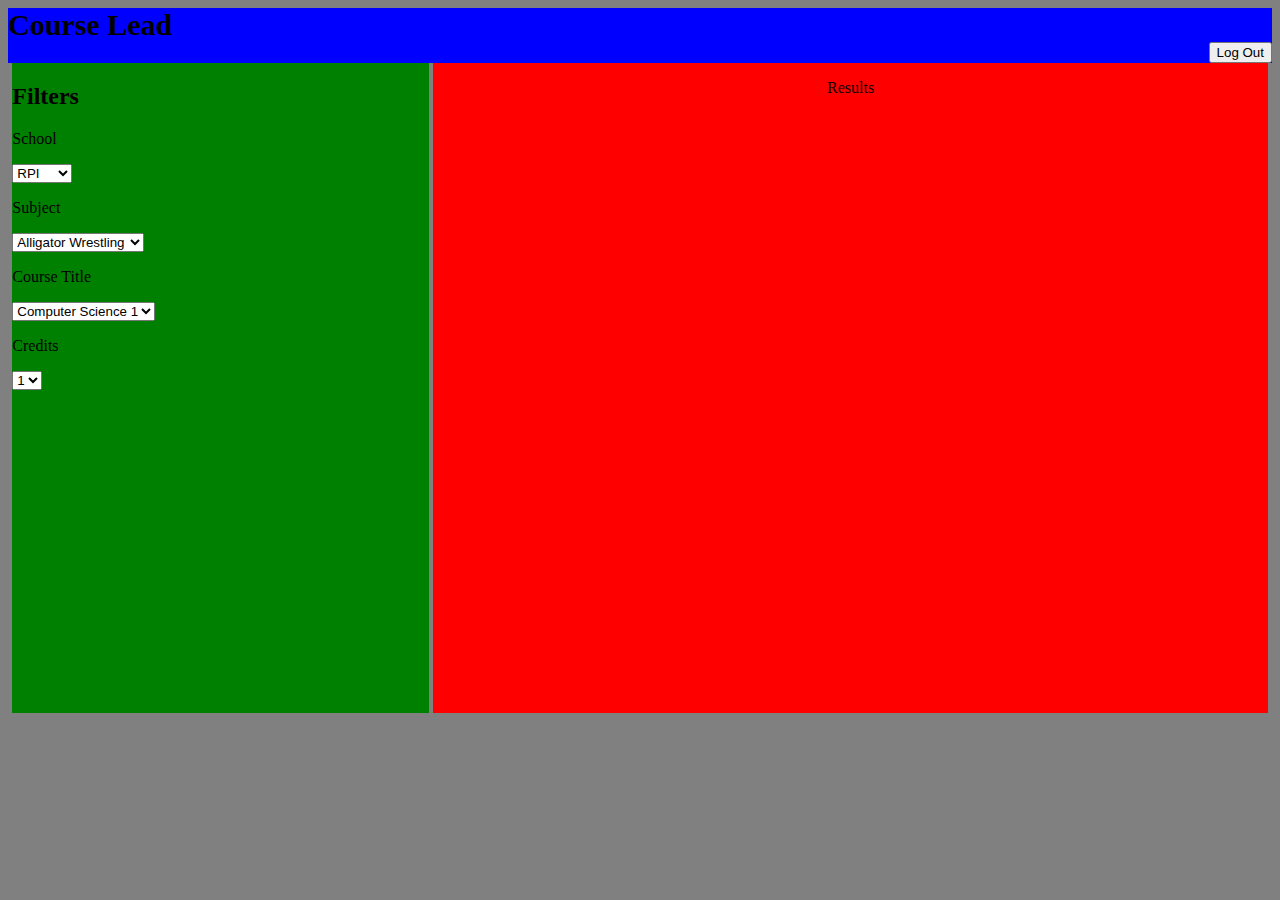
==== main_page.html @ 7e93fc93 "Add files via upload" ====
<!DOCTYPE html>
<html lang='en'>
	<head>
		<meta charset='UTF-8'/>
		<title>Course Lead</title>
		<link rel="stylesheet" type="text/css" href="main_page.css">
	</head>
	<body>
		<section id = "header_banner">
			<h1>Course Lead</h1>
			<button id="log_out" onclick="window.location='index.html';">Log Out</button> 
		</section>
		<section id= "page_body">
			<section id= "search_body">
				<h2>Filters</h2>
				<p>School</p>
				<select>
					<option value="school1">RPI</option>
					<option value="school2">HVCC</option>
				</select>
				<p>Subject</p>
				<select>
					<option value="subject1">Alligator Wrestling</option>
					<option value="subject2">Break Dancing</option>
					<option value="subject3">Computer Science</option>
				</select>
				<p>Course Title</p>
				<select>
					<option value="title1">Computer Science 1</option>
					<option value="title2">Computer Science 2</option>
					<option value="title3">Computer Science 3</option>
				</select>
				<p>Credits</p>
				<select>
					<option value="credits1">1</option>
					<option value="credits2">2</option>
					<option value="credits3">3</option>
				</select>
			</section>
			<section id= "results_body">
				<p>Results</p>
			</section>
		</section>
		
	</body>
</head>
---- main_page.css ----
body {
	background-color: grey;
}

#header_banner {
	display: inline-block;
	text-align: center;
    width: 100%;  
	/* padding-top: 150px; */
	background-color: blue;
}

h1 {
	font-size: 30px;
	margin: 0px;
	text-align: left;
}

#log_out {
	/* display: inline-block; */
	float: right;
}

#page_body {
	display: inline-block;
	text-align: center;
    width: 100%;
}

#search_body {
	vertical-align: top;
	display: inline-block;
	text-align: left;
    width: 33%;
	height: 650px;
	background-color: green;
	
}

#results_body {
	vertical-align: top;
	display: inline-block;
	/* text-align: center; */
    width: 66%;
	height: 650px;	
	background-color: red;
}

table {
	width: 100%;
	margin: 10px;
}
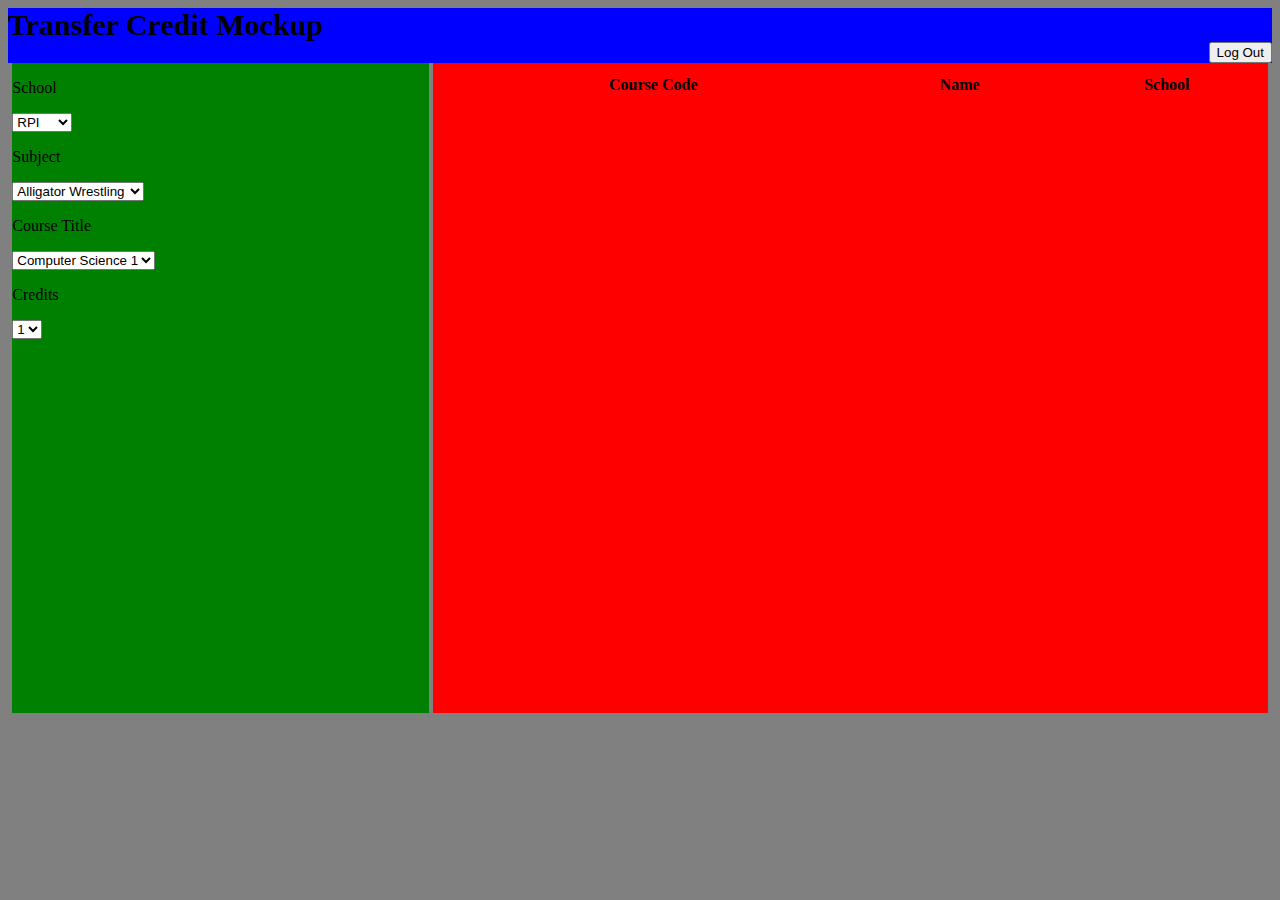
==== commit 5fd80189: "Merge branch 'master' into FrontEndAlpha(ish)" ====
--- a/main_page.html
+++ b/main_page.html
@@ -1,46 +1,59 @@
 <!DOCTYPE html>
 <html lang='en'>
-	<head>
-		<meta charset='UTF-8'/>
-		<title>Course Lead</title>
-		<link rel="stylesheet" type="text/css" href="main_page.css">
-	</head>
-	<body>
-		<section id = "header_banner">
-			<h1>Course Lead</h1>
-			<button id="log_out" onclick="window.location='index.html';">Log Out</button> 
-		</section>
-		<section id= "page_body">
-			<section id= "search_body">
-				<h2>Filters</h2>
-				<p>School</p>
-				<select>
-					<option value="school1">RPI</option>
-					<option value="school2">HVCC</option>
-				</select>
-				<p>Subject</p>
-				<select>
-					<option value="subject1">Alligator Wrestling</option>
-					<option value="subject2">Break Dancing</option>
-					<option value="subject3">Computer Science</option>
-				</select>
-				<p>Course Title</p>
-				<select>
-					<option value="title1">Computer Science 1</option>
-					<option value="title2">Computer Science 2</option>
-					<option value="title3">Computer Science 3</option>
-				</select>
-				<p>Credits</p>
-				<select>
-					<option value="credits1">1</option>
-					<option value="credits2">2</option>
-					<option value="credits3">3</option>
-				</select>
-			</section>
-			<section id= "results_body">
-				<p>Results</p>
-			</section>
-		</section>
-		
-	</body>
-</head>+<head>
+    <meta charset='UTF-8'/>
+    <title>Transfer Cred Mockup</title>
+    <link rel="stylesheet" type="text/css" href="main_page.css">
+</head>
+<body>
+<section id="header_banner">
+    <h1>Transfer Credit Mockup</h1>
+    <button id="log_out" onclick="window.location='index.html';">Log Out</button>
+</section>
+<section id="page_body">
+    <form id="search_body">
+        <p>School</p>
+        <select>
+            <option value="school1">RPI</option>
+            <option value="school2">HVCC</option>
+        </select>
+        <p>Subject</p>
+        <select>
+            <option value="subject1">Alligator Wrestling</option>
+            <option value="subject2">Break Dancing</option>
+            <option value="subject3">Computer Science</option>
+        </select>
+        <p>Course Title</p>
+        <select>
+            <option value="title1">Computer Science 1</option>
+            <option value="title2">Computer Science 2</option>
+            <option value="title3">Computer Science 3</option>
+        </select>
+        <p>Credits</p>
+        <select>
+            <option value="credits1">1</option>
+            <option value="credits2">2</option>
+            <option value="credits3">3</option>
+        </select>
+    </form>
+    <section id="results_body">
+        <table>
+            <thead>
+                <tr>
+                    <th>Course Code</th>
+                    <th>Name</th>
+                    <th>School</th>
+                </tr>
+            </thead>
+            <tbody>
+            </tbody>
+        </table>
+    </section>
+</section>
+<script
+        src="https://code.jquery.com/jquery-3.4.1.min.js"
+        integrity="sha256-CSXorXvZcTkaix6Yvo6HppcZGetbYMGWSFlBw8HfCJo="
+        crossorigin="anonymous"></script>
+<script src="main_page.js"></script>
+</body>
+</html>
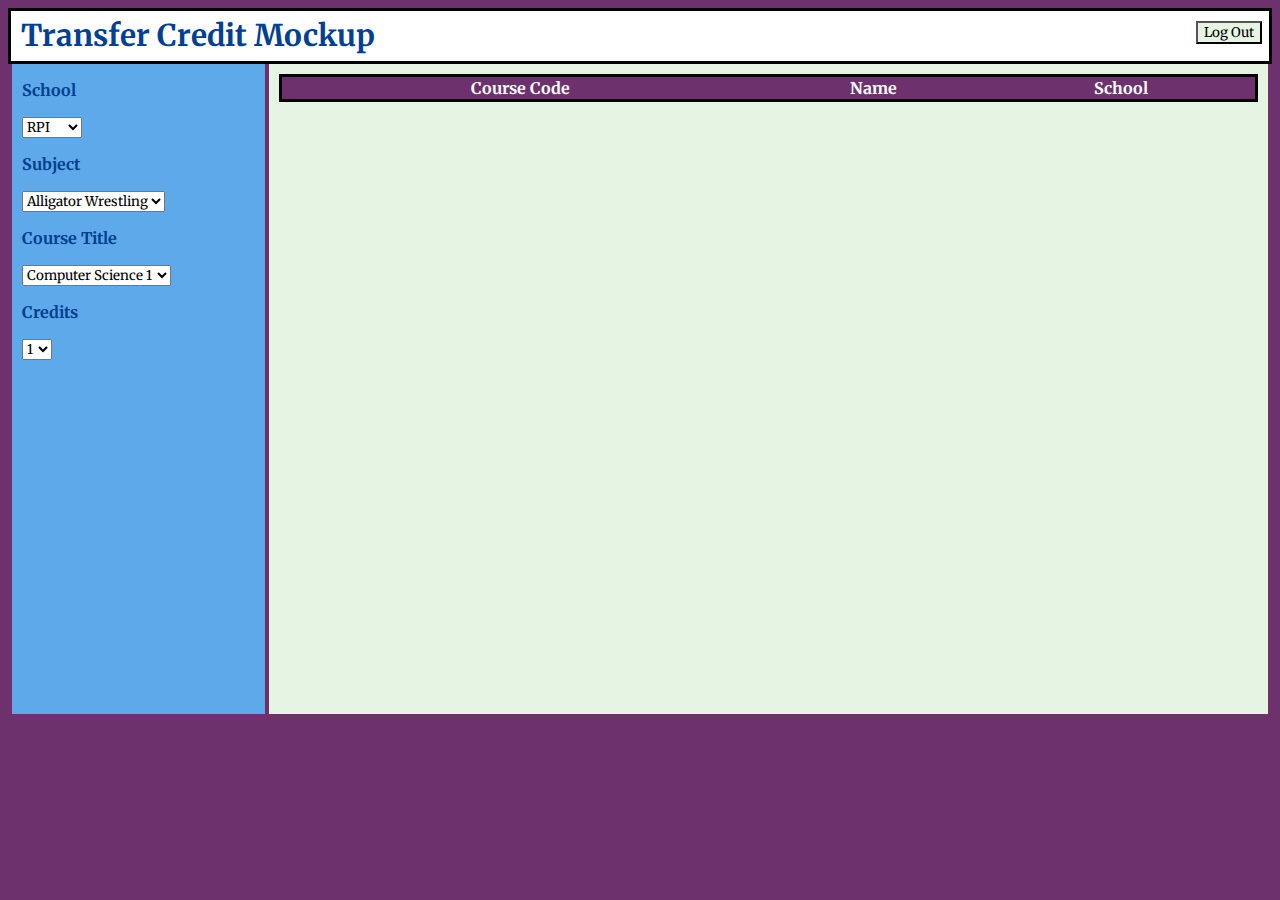
==== commit 7e90903c: "Tada" ====
--- a/main_page.html
+++ b/main_page.html
@@ -3,12 +3,14 @@
 <head>
     <meta charset='UTF-8'/>
     <title>Transfer Cred Mockup</title>
+    <link href="https://fonts.googleapis.com/css?family=Merriweather:400,700|Open+Sans&display=swap" rel="stylesheet"> 
     <link rel="stylesheet" type="text/css" href="main_page.css">
 </head>
 <body>
 <section id="header_banner">
+    <button id="log_out" onclick="window.location='index.html';">Log Out</button>
     <h1>Transfer Credit Mockup</h1>
-    <button id="log_out" onclick="window.location='index.html';">Log Out</button>
+    
 </section>
 <section id="page_body">
     <form id="search_body">
--- a/main_page.css
+++ b/main_page.css
@@ -1,24 +1,46 @@
 body {
-	background-color: grey;
+	background-color: #6d326d;
+	font-family: 'Merriweather', serif;
 }
 
 #header_banner {
-	display: inline-block;
-	text-align: center;
-    width: 100%;  
-	/* padding-top: 150px; */
-	background-color: blue;
+	/*padding-left: 20px;
+	padding-top: 15px;*/
+	background-color: #ffffff;
+	color: #003f91;
+	border: solid black;
+	width: 99.5%; 
+	height: 50px;
 }
 
 h1 {
 	font-size: 30px;
 	margin: 0px;
 	text-align: left;
+	margin-top: 5px;
+	margin-left: 10px;
+	font-family: 'Merriweather', serif;
+}
+
+p {
+	font-family: 'Merriweather', serif;
+	margin-left: 10px;
+	font-weight: bold;
+}
+
+select {
+	font-family: 'Merriweather', serif;
+	margin-left: 10px;
 }
 
 #log_out {
-	/* display: inline-block; */
-	float: right;
+	font-family: 'Merriweather', serif;
+	background-color: #e5f4e3;
+	position: absolute;
+	right: 0;
+	margin-right: 18px;
+	margin-top: 10px;
+
 }
 
 #page_body {
@@ -31,22 +53,32 @@
 	vertical-align: top;
 	display: inline-block;
 	text-align: left;
-    width: 33%;
+    width: 20%;
 	height: 650px;
-	background-color: green;
+	color: #003f91;
+	background-color: #5da9e9;
+	font-family: 'Merriweather', serif;
 	
 }
 
 #results_body {
 	vertical-align: top;
+	text-align: center;
 	display: inline-block;
-	/* text-align: center; */
-    width: 66%;
+    width: 79%;
 	height: 650px;	
-	background-color: red;
+	background-color: #e5f4e3;
 }
 
 table {
-	width: 100%;
+	width: 98%;
 	margin: 10px;
-}+	border: solid black;
+	border-collapse: collapse;
+	color: #ffffff;
+	background-color: #6d326d;
+}
+
+td:first-child, th:first-child {
+	border-left: none;
+}
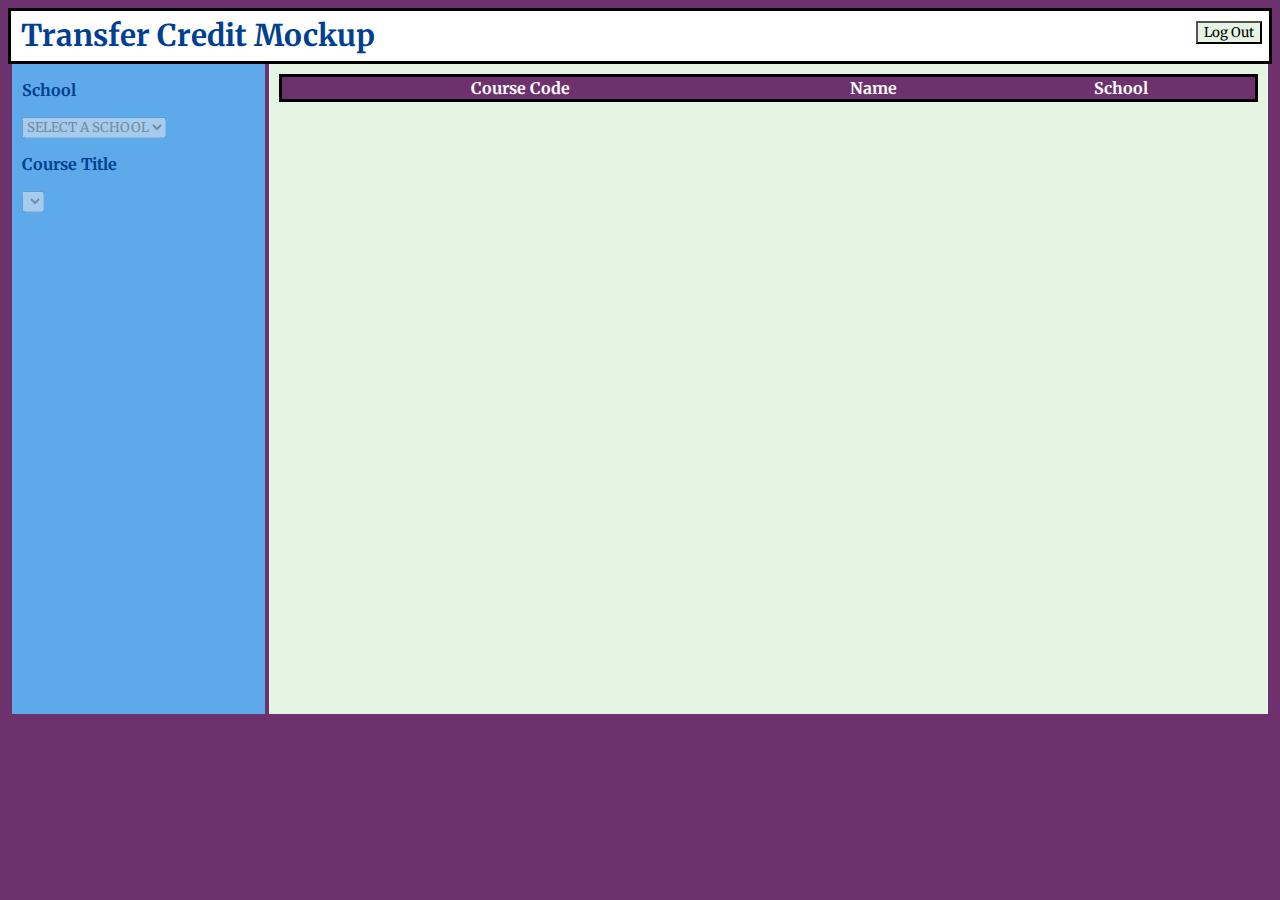
==== commit 86f31ed1: "Added auto-populating schools in main page." ====
--- a/main_page.html
+++ b/main_page.html
@@ -4,7 +4,7 @@
     <meta charset='UTF-8'/>
     <title>Transfer Cred Mockup</title>
     <link href="https://fonts.googleapis.com/css?family=Merriweather:400,700|Open+Sans&display=swap" rel="stylesheet"> 
-    <link rel="stylesheet" type="text/css" href="main_page.css">
+    <link rel="stylesheet" type="text/css" href="css/main_page.css">
 </head>
 <body>
 <section id="header_banner">
@@ -15,28 +15,29 @@
 <section id="page_body">
     <form id="search_body">
         <p>School</p>
-        <select>
-            <option value="school1">RPI</option>
-            <option value="school2">HVCC</option>
+        <select disabled id="school_select">
+            <option value="">SELECT A SCHOOL</option>
         </select>
+        <!--
+        I'm removing this from the prototype.
         <p>Subject</p>
         <select>
             <option value="subject1">Alligator Wrestling</option>
             <option value="subject2">Break Dancing</option>
             <option value="subject3">Computer Science</option>
         </select>
+        -->
         <p>Course Title</p>
-        <select>
-            <option value="title1">Computer Science 1</option>
-            <option value="title2">Computer Science 2</option>
-            <option value="title3">Computer Science 3</option>
+        <select disabled id="course_title">
         </select>
+        <!--
         <p>Credits</p>
         <select>
             <option value="credits1">1</option>
             <option value="credits2">2</option>
             <option value="credits3">3</option>
         </select>
+        -->
     </form>
     <section id="results_body">
         <table>
@@ -56,6 +57,6 @@
         src="https://code.jquery.com/jquery-3.4.1.min.js"
         integrity="sha256-CSXorXvZcTkaix6Yvo6HppcZGetbYMGWSFlBw8HfCJo="
         crossorigin="anonymous"></script>
-<script src="main_page.js"></script>
+<script src="js/main_page.js"></script>
 </body>
 </html>
--- a/css/main_page.css
+++ b/css/main_page.css
@@ -0,0 +1,84 @@
+body {
+	background-color: #6d326d;
+	font-family: 'Merriweather', serif;
+}
+
+#header_banner {
+	/*padding-left: 20px;
+	padding-top: 15px;*/
+	background-color: #ffffff;
+	color: #003f91;
+	border: solid black;
+	width: 99.5%; 
+	height: 50px;
+}
+
+h1 {
+	font-size: 30px;
+	margin: 0px;
+	text-align: left;
+	margin-top: 5px;
+	margin-left: 10px;
+	font-family: 'Merriweather', serif;
+}
+
+p {
+	font-family: 'Merriweather', serif;
+	margin-left: 10px;
+	font-weight: bold;
+}
+
+select {
+	font-family: 'Merriweather', serif;
+	margin-left: 10px;
+}
+
+#log_out {
+	font-family: 'Merriweather', serif;
+	background-color: #e5f4e3;
+	position: absolute;
+	right: 0;
+	margin-right: 18px;
+	margin-top: 10px;
+
+}
+
+#page_body {
+	display: inline-block;
+	text-align: center;
+    width: 100%;
+}
+
+#search_body {
+	vertical-align: top;
+	display: inline-block;
+	text-align: left;
+    width: 20%;
+	height: 650px;
+	color: #003f91;
+	background-color: #5da9e9;
+	font-family: 'Merriweather', serif;
+	
+}
+
+#results_body {
+	vertical-align: top;
+	text-align: center;
+	display: inline-block;
+    width: 79%;
+	height: 650px;	
+	background-color: #e5f4e3;
+}
+
+table {
+	width: 98%;
+	margin: 10px;
+	border: solid black;
+	border-collapse: collapse;
+	color: #ffffff;
+	background-color: #6d326d;
+}
+
+td:first-child, th:first-child {
+	border-left: none;
+}
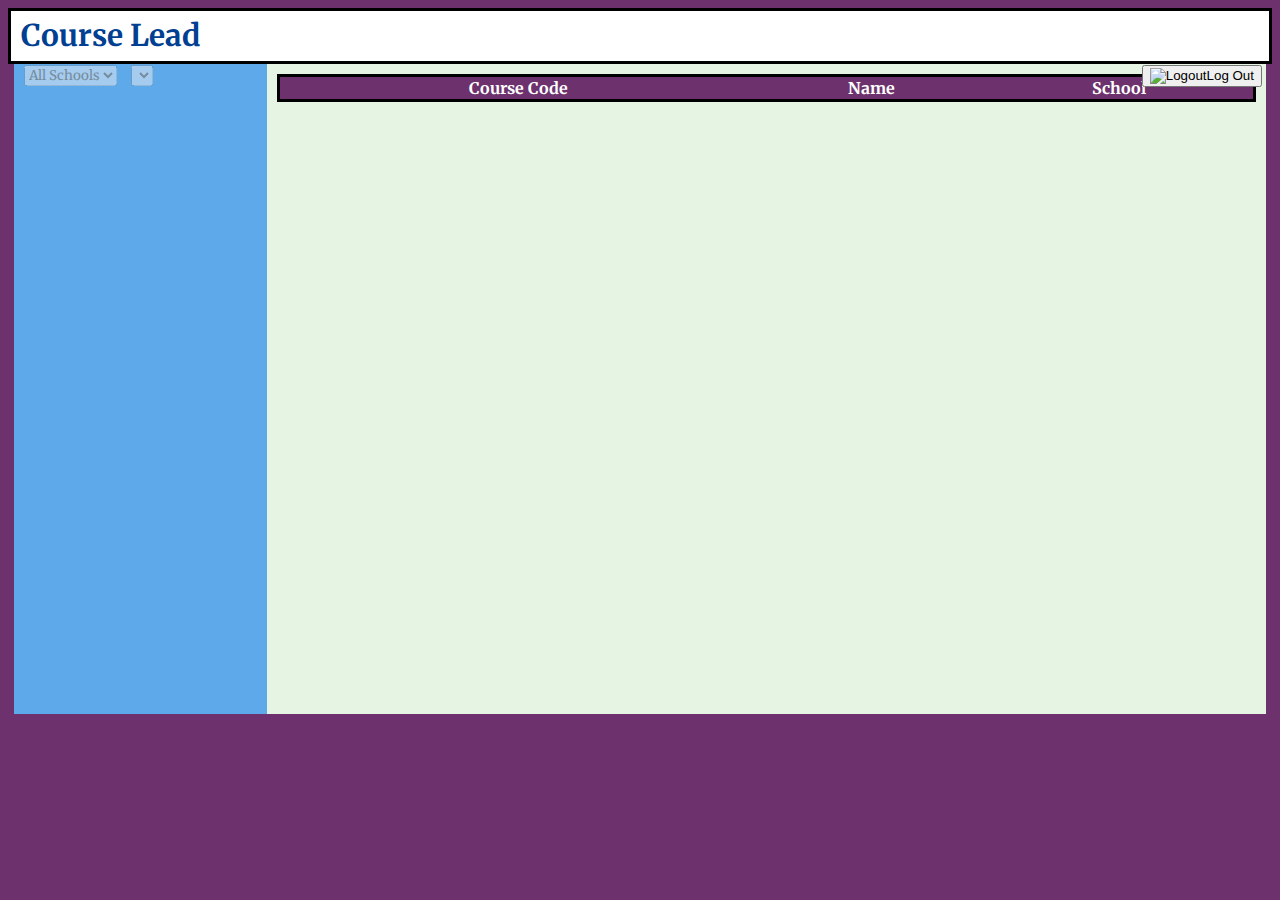
==== commit 1ca180ed: "Add files via upload" ====
--- a/main_page.html
+++ b/main_page.html
@@ -2,21 +2,21 @@
 <html lang='en'>
 <head>
     <meta charset='UTF-8'/>
-    <title>Transfer Cred Mockup</title>
+    <title>Course Lead</title>
     <link href="https://fonts.googleapis.com/css?family=Merriweather:400,700|Open+Sans&display=swap" rel="stylesheet"> 
     <link rel="stylesheet" type="text/css" href="css/main_page.css">
 </head>
 <body>
 <section id="header_banner">
-    <button id="log_out" onclick="window.location='index.html';">Log Out</button>
-    <h1>Transfer Credit Mockup</h1>
-    
+    <section id = 'heading'><h1>Course Lead</h1></section><section id = 'log_out'>
+		<button id="logg_out" onclick="window.location='index.html';"><img class="icon" src="img/logout.png" alt="Logout">Log Out</button></section>
 </section>
 <section id="page_body">
+	<!-- <section id = "search_body"> -->
     <form id="search_body">
-        <p>School</p>
+        <!-- <h2>School</h2> -->
         <select disabled id="school_select">
-            <option value="">SELECT A SCHOOL</option>
+            <option value="">All Schools</option>
         </select>
         <!--
         I'm removing this from the prototype.
@@ -27,7 +27,7 @@
             <option value="subject3">Computer Science</option>
         </select>
         -->
-        <p>Course Title</p>
+        <!-- <h2>Course Title</h2> -->
         <select disabled id="course_title">
         </select>
         <!--
@@ -38,14 +38,13 @@
             <option value="credits3">3</option>
         </select>
         -->
-    </form>
-    <section id="results_body">
+    </form><section id="results_body">
         <table>
             <thead>
                 <tr>
-                    <th>Course Code</th>
-                    <th>Name</th>
-                    <th>School</th>
+                    <th class="course_code">Course Code</th>
+                    <th class="name">Name</th>
+                    <th class="school">School</th>
                 </tr>
             </thead>
             <tbody>
--- a/css/main_page.css
+++ b/css/main_page.css
@@ -31,6 +31,7 @@
 select {
 	font-family: 'Merriweather', serif;
 	margin-left: 10px;
+	max-width: 75%;
 }
 
 #log_out {
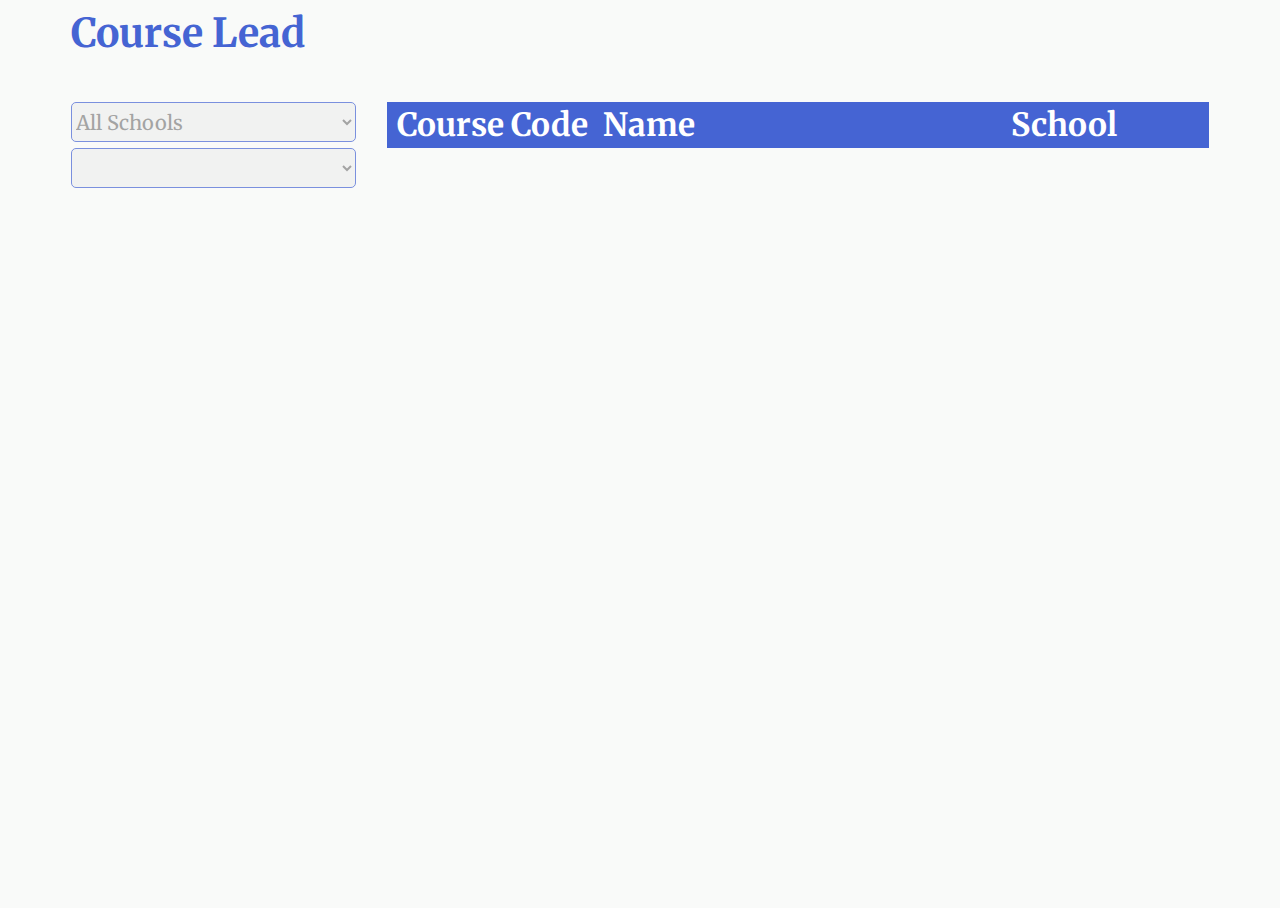
==== commit 0706be68: "Performance increase of 8347%." ====
--- a/main_page.html
+++ b/main_page.html
@@ -4,12 +4,11 @@
     <meta charset='UTF-8'/>
     <title>Course Lead</title>
     <link href="https://fonts.googleapis.com/css?family=Merriweather:400,700|Open+Sans&display=swap" rel="stylesheet"> 
-    <link rel="stylesheet" type="text/css" href="css/main_page.css">
+    <link rel="stylesheet" type="text/css" href="main_page.css">
 </head>
 <body>
 <section id="header_banner">
     <section id = 'heading'><h1>Course Lead</h1></section><section id = 'log_out'>
-		<button id="logg_out" onclick="window.location='index.html';"><img class="icon" src="img/logout.png" alt="Logout">Log Out</button></section>
 </section>
 <section id="page_body">
 	<!-- <section id = "search_body"> -->
@@ -56,6 +55,6 @@
         src="https://code.jquery.com/jquery-3.4.1.min.js"
         integrity="sha256-CSXorXvZcTkaix6Yvo6HppcZGetbYMGWSFlBw8HfCJo="
         crossorigin="anonymous"></script>
-<script src="js/main_page.js"></script>
+<script src="main_page.js"></script>
 </body>
 </html>
--- a/main_page.css
+++ b/main_page.css
@@ -0,0 +1,143 @@
+body, html, .inner, .outer {
+	background-color: #f9faf9;
+	font-family: 'Merriweather', serif;
+    height: 100%;
+}
+
+h1 {
+	font-family: 'Merriweather', serif;
+	font-size: 2.5em;
+	color: #4564d3;
+	margin: 0px;
+}
+
+h2 {
+	font-family: 'Merriweather', serif;
+	font-size: 2em;
+	margin: 0px;
+}
+
+p {
+	font-family: 'Merriweather', serif;
+	font-weight: bold;
+}
+
+select {
+	font-family: 'Merriweather', serif;
+	border-radius: 5px;
+	font-size: 20px;
+	margin: 0px;
+	width:90%;
+	height:2em;
+	border-style: solid;
+	border-color: #4564d3;
+	text-align: left;
+	text-overflow: ellipsis;
+	margin-bottom: 2%;
+}
+
+th {
+	font-size: 2em;
+	padding-left: 1%;
+}
+
+td {
+	font-size: 1.2em;
+	padding-top: 1.5%;
+	padding-bottom: 1.5%;
+	padding-left: 1%;
+	border-bottom: solid;
+	white-space: nowrap;
+	overflow: hidden;
+	text-overflow: ellipsis;
+}
+
+button {
+	font-family: 'Merriweather', serif;
+	border-radius: 5px;
+	font-size: 20px;
+	width:6em;
+	height:2em;
+	background-color: white;
+	float: right;
+	border-style: solid;
+	border-color: #4564d3;
+}
+
+#header_banner {
+	display: inline-block;
+	width: 100%;
+	height: 10%;
+}
+
+#heading {
+	font-family: 'Merriweather', serif;
+	vertical-align: top;
+	display: inline-block;
+	width: 45%;
+	height: 100%;
+	padding-left: 5%;
+}
+
+#log_out {
+	font-family: 'Merriweather', serif;
+	display: inline-block;
+	width: 45%;
+	height: 100%;
+	padding-right: 5%;
+
+}
+
+#page_body {
+	display: inline-block;
+	text-align: left;
+    width: 100%;
+	height: 90%;
+}
+
+#search_body {
+	display: inline-block;
+	font-family: 'Merriweather', serif;
+	vertical-align: top;
+	width: 25%;
+	height: 95%;
+	padding-left : 5%;
+}
+
+#results_body {
+	display: inline-block;
+	vertical-align: top;
+	text-align: left;
+    width: 65%;
+	height: 95%;
+}
+
+table {
+	table-layout: fixed;
+	width: 100%;
+	white-space: nowrap;
+	color: #ffffff;
+	background-color: #4564d3;
+}
+
+.course_code {
+	width: 25%;
+}
+
+.name {
+	width: 50%;
+}
+
+.school {
+	width: 25%;
+}
+
+.icon {
+	width:20%;
+	height:40%;
+	padding-right: 3px;
+}
+
+td:first-child, th:first-child {
+	border-left: none;
+}
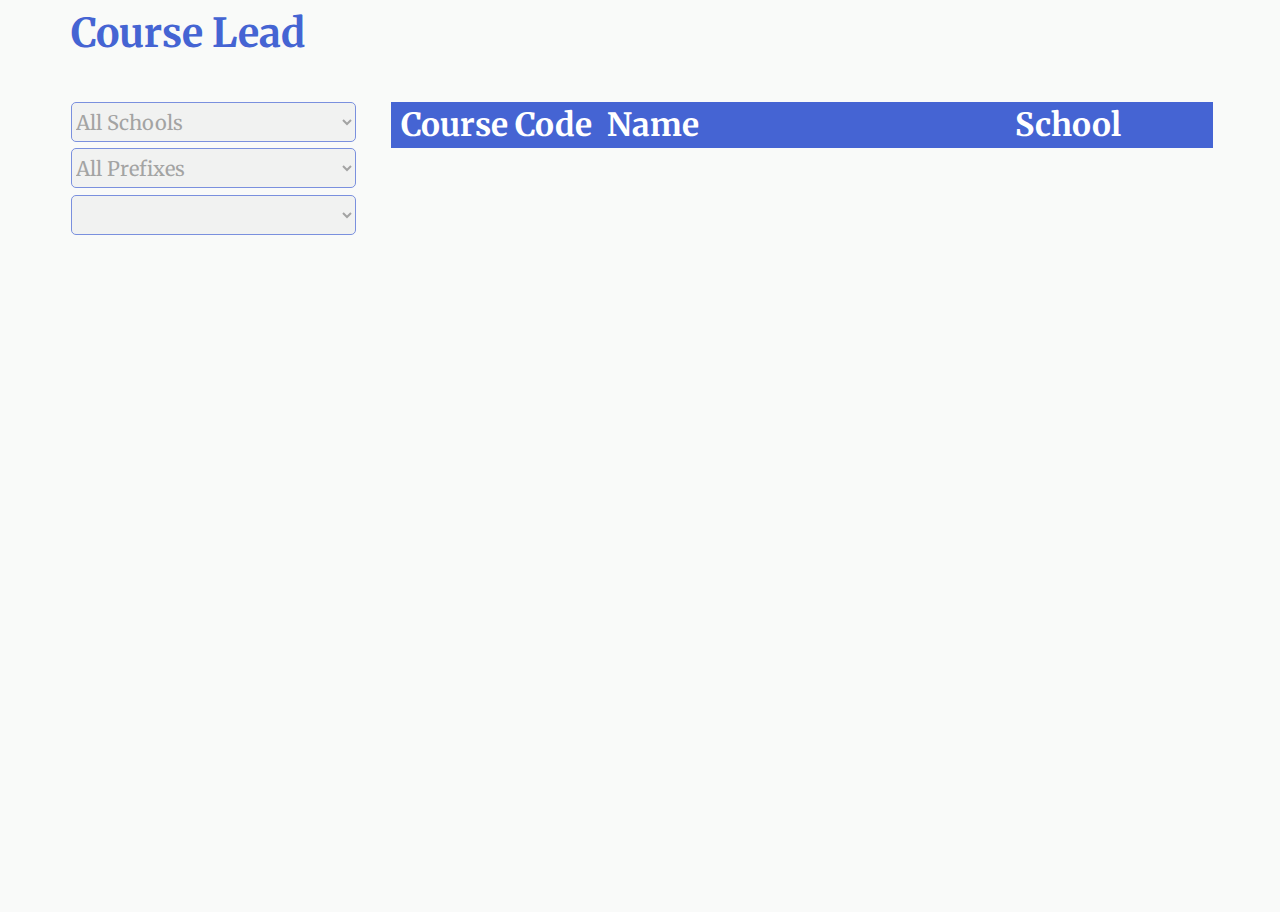
==== commit 50b52dc5: "Added course selector." ====
--- a/main_page.html
+++ b/main_page.html
@@ -8,7 +8,7 @@
 </head>
 <body>
 <section id="header_banner">
-    <section id = 'heading'><h1>Course Lead</h1></section><section id = 'log_out'>
+    <section id = 'heading'><h1>Course Lead</h1></section><section id = 'log_out'></section>
 </section>
 <section id="page_body">
 	<!-- <section id = "search_body"> -->
@@ -17,15 +17,9 @@
         <select disabled id="school_select">
             <option value="">All Schools</option>
         </select>
-        <!--
-        I'm removing this from the prototype.
-        <p>Subject</p>
-        <select>
-            <option value="subject1">Alligator Wrestling</option>
-            <option value="subject2">Break Dancing</option>
-            <option value="subject3">Computer Science</option>
+        <select disabled id="prefix">
+            <option value="*">All Prefixes</option>
         </select>
-        -->
         <!-- <h2>Course Title</h2> -->
         <select disabled id="course_title">
         </select>
@@ -37,7 +31,8 @@
             <option value="credits3">3</option>
         </select>
         -->
-    </form><section id="results_body">
+    </form>
+    <section id="results_body">
         <table>
             <thead>
                 <tr>
@@ -55,6 +50,6 @@
         src="https://code.jquery.com/jquery-3.4.1.min.js"
         integrity="sha256-CSXorXvZcTkaix6Yvo6HppcZGetbYMGWSFlBw8HfCJo="
         crossorigin="anonymous"></script>
-<script src="main_page.js"></script>
+<script src="js/main_page.js"></script>
 </body>
 </html>
